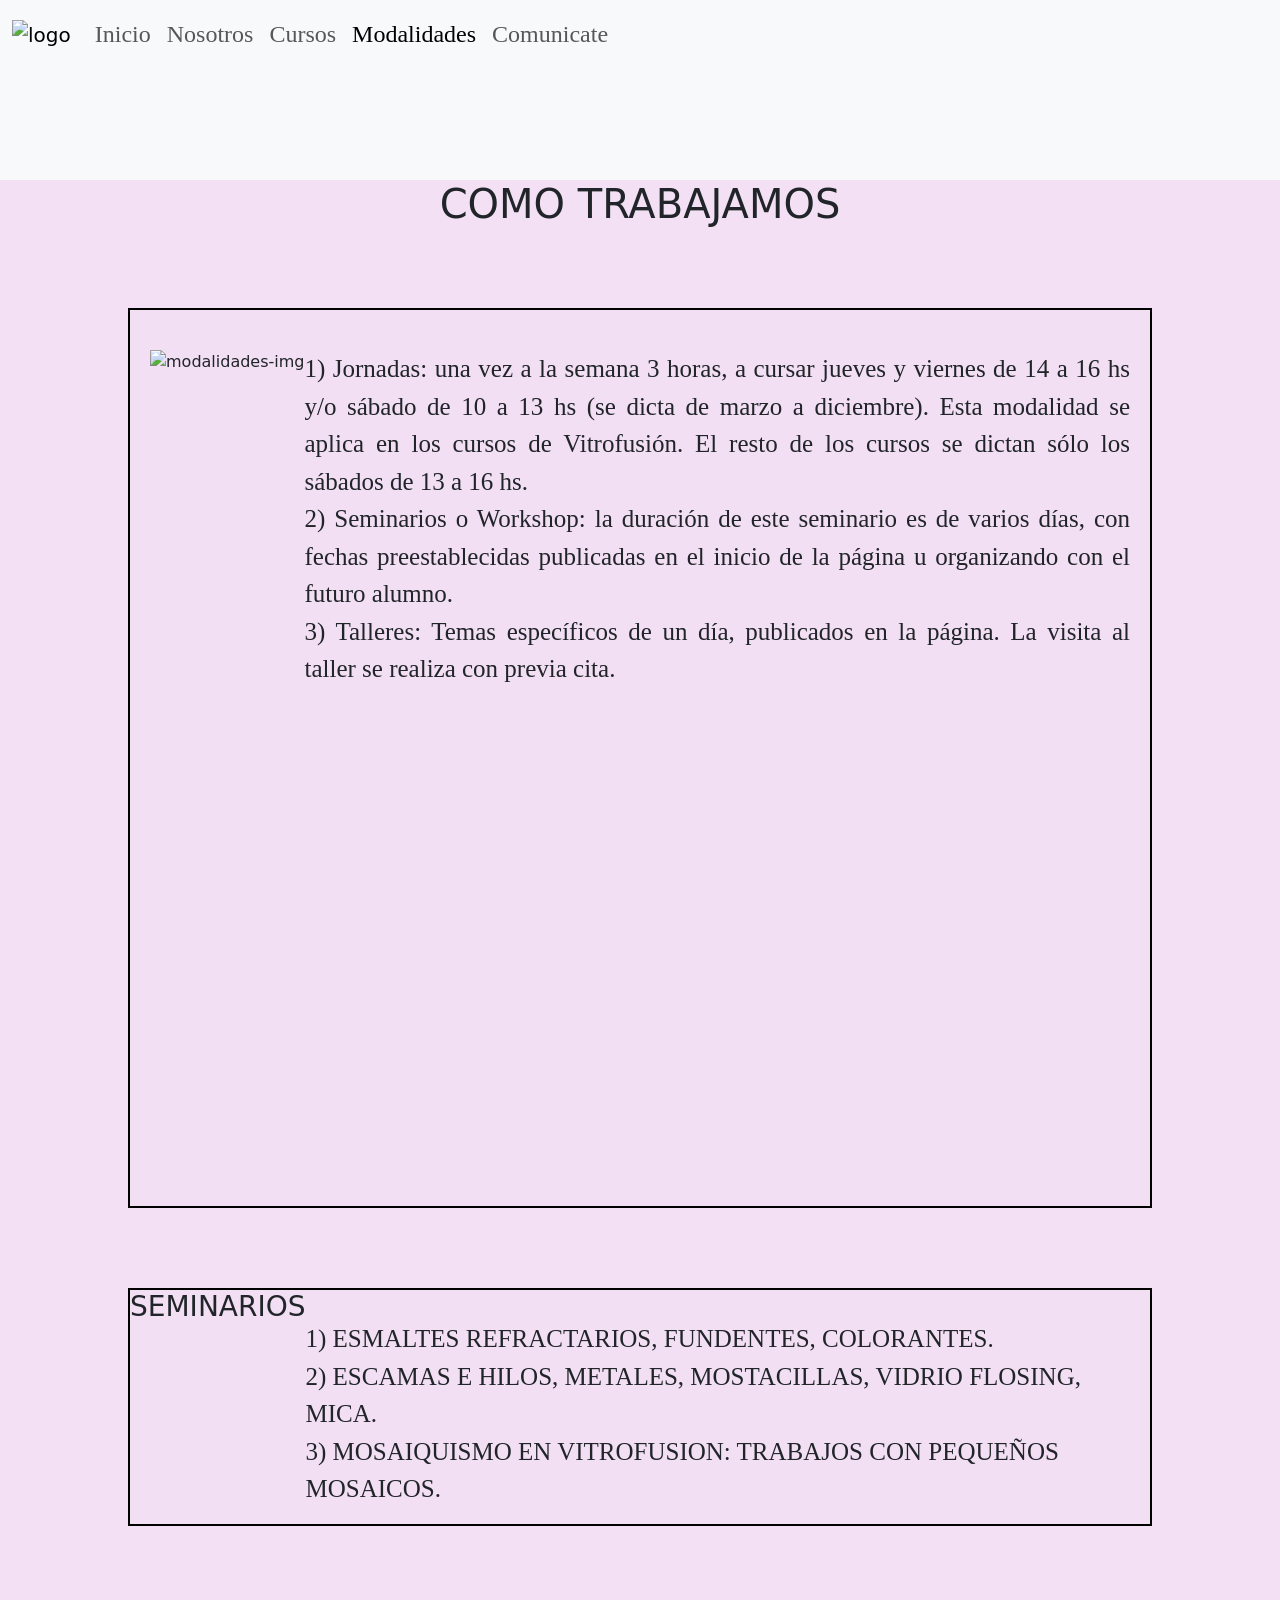
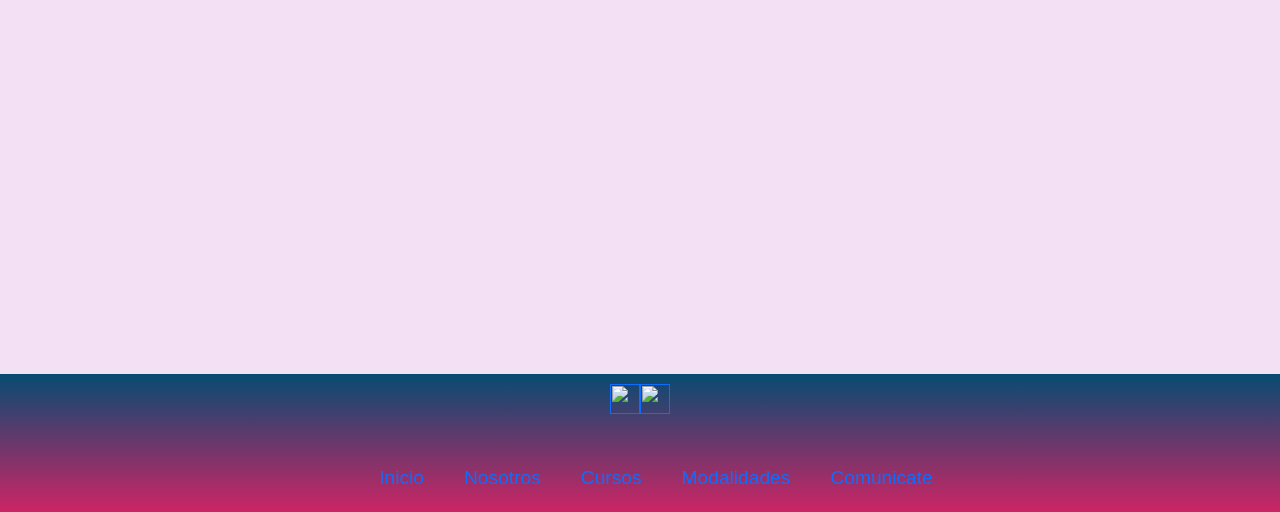
==== pages/modalidades.html @ 45571b7c "modifico nosotros mobile" ====
<!DOCTYPE html>
<html lang="en">
  <head>
    <meta charset="UTF-8" />
    <meta http-equiv="X-UA-Compatible" content="IE=edge" />
    <meta name="viewport" content="width=device-width, initial-scale=1.0">
    <meta name="description" content="Taller de vitrofusion y artes multiples">
    <meta name="keywords" content="vitrofusion, cursos, mosaiquismo, joyeria, macrame">
    <!--BOOTSTRAP-->
    <link rel="stylesheet" href="https://cdn.jsdelivr.net/npm/bootstrap@5.2.3/dist/css/bootstrap.min.css">
    <!--ANIMACIONES-->
    <link rel="stylesheet"href="https://cdnjs.cloudflare.com/ajax/libs/animate.css/4.1.1/animate.min.css"/>
    <!--FONTAWESOME-->
    <script src="https://kit.fontawesome.com/b0070f10f4.js"crossorigin="anonymous"></script>
    <link rel="stylesheet" href="../css/style.css" />
    <title>Modalidades</title>
  </head>
  <body>
    <!-- HEADER -->
    <header class="encabezado">
      <nav class="navbar navbar-expand-lg bg-light">
        <div class="container-fluid">
          <a class="navbar-brand" href="#"
            ><img src="../icons/logo ab vitro.jpg" alt="logo"
          /></a>
          <button
            class="navbar-toggler"
            type="button"
            data-bs-toggle="collapse"
            data-bs-target="#navbarNavAltMarkup"
            aria-controls="navbarNavAltMarkup"
            aria-expanded="false"
            aria-label="Toggle navigation"
          >
            <span class="navbar-toggler-icon"></span>
          </button>
          <div class="collapse navbar-collapse" id="navbarNavAltMarkup">
            <div class="navbar-nav">
              <a class="nav-link" aria-current="page" href="../index.html"
                >Inicio</a
              >
              <a class="nav-link" href="../pages/nosotros.html">Nosotros</a>
              <a class="nav-link" href="../pages/cursos.html">Cursos</a>
              <a class="nav-link active" href="#">Modalidades</a>
              <a class="nav-link" href="../pages/comunicate.html">Comunicate</a>
            </div>
          </div>
        </div>
      </nav>
    </header>
    <!-- MAIN MODALIDADES -->
    <main class="main-modalidades">
      <h1 class="titulo2">COMO TRABAJAMOS</h1>
      <section class="modalidades">
        <div class="modalidades-img">
          <img src="../images/modalidades.jpg" alt="modalidades-img" />
        </div>
        <div class="frecuencia">
          <p>
            1) Jornadas: una vez a la semana 3 horas, a cursar jueves y viernes
            de 14 a 16 hs y/o sábado de 10 a 13 hs (se dicta de marzo a
            diciembre). Esta modalidad se aplica en los cursos de Vitrofusión.
            El resto de los cursos se dictan sólo los sábados de 13 a 16 hs.
            <br />
            2) Seminarios o Workshop: la duración de este seminario es de varios
            días, con fechas preestablecidas publicadas en el inicio de la
            página u organizando con el futuro alumno.
            <br />
            3) Talleres: Temas específicos de un día, publicados en la página.
            La visita al taller se realiza con previa cita.
          </p>
        </div>
      </section>
      <section class="seminarios">
      <h3>SEMINARIOS</h3>
        <div class="cursos-cortos">
        <p>
        1) ESMALTES REFRACTARIOS, FUNDENTES, COLORANTES.
        <br>
        2) ESCAMAS E HILOS, METALES, MOSTACILLAS, VIDRIO FLOSING, MICA.
        <br>
        3) MOSAIQUISMO EN VITROFUSION: TRABAJOS CON PEQUEÑOS MOSAICOS.
      </p>
        </div>
      </section>
    </main>

    <!-- FOOTER -->

    <footer class="footer">
      <div class="footer-container">
        <div class="footer-redes">
          <a href=""><img src="../icons/facebook.svg" alt=""></a>
          <a href=""><img src="../icons/instagram.svg" alt=""></a>
        </div>
        <div class="footer-nav">
          <ul>
            <li><a href="../index.html">Inicio</a></li>
            <li><a href="../pages/nosotros.html">Nosotros</a></li>
            <li><a href="../pages/cursos.html">Cursos</a></li>
            <li><a href="#">Modalidades</a></li>
            <li><a href="../pages/comunicate.html">Comunicate</a></li>
          </ul>
        </div>
      </div>
    </footer>
    <!--LIBRERIA BOOTSTRAP-->
    <script
      src="https://cdn.jsdelivr.net/npm/bootstrap@5.2.3/dist/js/bootstrap.bundle.min.js"
      integrity="sha384-kenU1KFdBIe4zVF0s0G1M5b4hcpxyD9F7jL+jjXkk+Q2h455rYXK/7HAuoJl+0I4"
      crossorigin="anonymous"
    ></script>
  </body>
</html>
---- css/style.css ----
* {
  margin: 0;
  padding: 0;
  box-sizing: border-box;
}

body {
  background-color: rgba(243, 223, 245, 0.952);
  height: 100vh;
}

.navbar-expand-lg {
  display: flex;
  flex-direction: column;
  height: 20vh;
  width: 100%;
  background-image: url(../images/backgroundheader.jpg)!important; 
  background-size: 100%;
}

.navbar-collapse {
  z-index: 99;
}
.navbar-nav a:hover {
  background-color: aliceblue;
  box-shadow: 6px 6px 10px black;
  } 

.nav-link {
  font-family: Verdana !important;
  font-size: x-large !important;
  font-weight: light ; 
}

.navbar-nav a:visited {
  color: rgb(238, 20, 20);
}

.navbar-brand img {
  width: 30%;
  height: 30%;
}

.header .redes {
  display: flex;
  align-items: end;
}

.bg-carta {
  background-color: rgba(159, 186, 236, 0.952);
}

.main {
  height: 100%;
  margin-top: 40px;
  min-height: 100vh;
  position: relative;
}

.titulo1 {
  display: flex;
  flex-direction: column;
  text-align: center;
}

.profesores {
  overflow: scroll;
  width: 80%;
  height: 100vh;
  display: flex;
  flex-direction: row;
  border: 2px solid black;
  background-color: rgba(243, 223, 245, 0.952);
  margin: auto;
  margin-top: 80px;
  position: relative;
}

.staff img {
  padding-top: 40px;
  padding-left: 20px;
  width: 90%;
  height: 90%;
  position: relative;
}

.descripcion-taller {
  width: 50%;
  height: auto;
}

.descripcion-taller p { 
  display: flex;
  justify-content: left;
  text-align: justify;
  padding-top: 40px;
  padding-right: 20px;
  position: absolute;
  font-family: Verdana, Geneva, Tahoma, sans-serif;
  font-size: 25px;
}
.servicios {
    overflow: scroll;
    width: 80%;
    height: 30%;
    display: flex;
    flex-direction: row;
    border: 2px solid black;
    background-color: rgba(243, 223, 245, 0.952);
    margin: 0 auto;
    margin-top: 80px;
    position: relative;
}

.herramientas-materiales p {
  font-family: Verdana;
  font-size: 25px;
  font-weight: lighter;
  margin-top: 30px;
}

@media (max-width: 1200px) {
  .main-nosotros {
    margin-top: 40px;
    min-height: 100vh;
    position: relative;
  }
}

@media (max-width: 730px) {
  .profesores {
    flex-direction: column;
  }
}

@media (max-width: 1200px) {
  .main-modalidades {
    margin-top: 40px;
    min-height: 100vh;
    position: relative;
  }
}

@media (max-width: 730px) {
  .servicios {
    display: flex;
    flex-direction: column;
    justify-content: center;
    margin-top: 5px;
  }
}
.titulo2 {
  display: flex;
  flex-direction: column;
  text-align: center;
}

.modalidades {
  overflow: scroll;
  width: 80%;
  height: 100vh;
  display: flex;
  flex-direction: row;
  border: 2px solid black;
  background-color: rgba(243, 223, 245, 0.952);
  margin: 0 auto;
  margin-top: 80px;
  position: relative;
}

.modalidades-img img {
  padding-top: 40px;
  padding-left: 20px;
  width: 90%;
  height: 90%;
}

.frecuencia {
  width: 50%;
  height: auto;
}

.frecuencia p {
  display: flex;
  justify-content: left;
  text-align: justify;
  padding-top: 40px;
  padding-right: 20px;
  position: absolute;
  font-family: Verdana;
  font-size: 25px;
}

.seminarios {
  overflow: scroll;
  width: 80%;
  height: 30%;
  display: flex;
  flex-direction: row;
  border: 2px solid black;
  background-color: rgba(243, 223, 245, 0.952);
  margin: 0 auto;
  margin-top: 80px;
  position: relative;
}

.cursos-cortos p {
  font-family: Verdana;
  font-size: 25px;
  font-weight: lighter;
  margin-top: 30px;
}

@media (max-width: 730px) {
  .modalidades {
    flex-direction: column;
  }
}

@media (max-width: 730px) {
  .seminarios {
    display: flex;
    flex-direction: column;
    justify-content: center;
    margin-top: 5px;
  }
}

.main-contacto .titulo3 {
  margin-top: 40px;
  text-align: center;
}

.ubicacion iframe {
  width: 400px;
  height: 400px;
  margin-left: 100px;
  margin-top: 80px;
}
.footer {
  width: 100%;
  height: auto;
  background-image: linear-gradient(rgb(7, 75, 114), rgb(204, 37, 101));
  margin-top: 35%;
  bottom: 0;
  position: relative;
}

.footer-contacto {
  width: 100%;
  height: auto;
  background-image: linear-gradient(rgb(7, 75, 114), rgb(204, 37, 101));
  margin-top: 10%;
  bottom: 0;
  position: relative;
}

.footer-cursos {
  width: 100%;
  height: auto;
  background-image: linear-gradient(rgb(7, 75, 114), rgb(204, 37, 101));
  margin-top: 20%;
  bottom: 0;
  position: relative;
}

.footer-container {
  width: 100%;
  height: auto;
}

.footer-redes {
  display: flex;
  justify-content: center;
  padding-top: 10px;
}

.footer-redes a img {
  width: 30px;
  height: 30px;
}

.footer-nav {
  margin: 30px 0;
}

.footer-nav ul {
  display: flex;
  justify-content: center;
}

.footer-nav ul li {
  list-style-type: none;
  margin: 20px;
  color: black;
  font-family: Verdana, Geneva, Tahoma, sans-serif;
  font-size: larger;
  font-weight: lighter;
}

.footer-nav ul li a {
  text-decoration: none;
}

@media (max-width: 548px) {
  .footer-nav ul {
    display: flex;
    justify-content: center;
    flex-direction: column;
  }
}
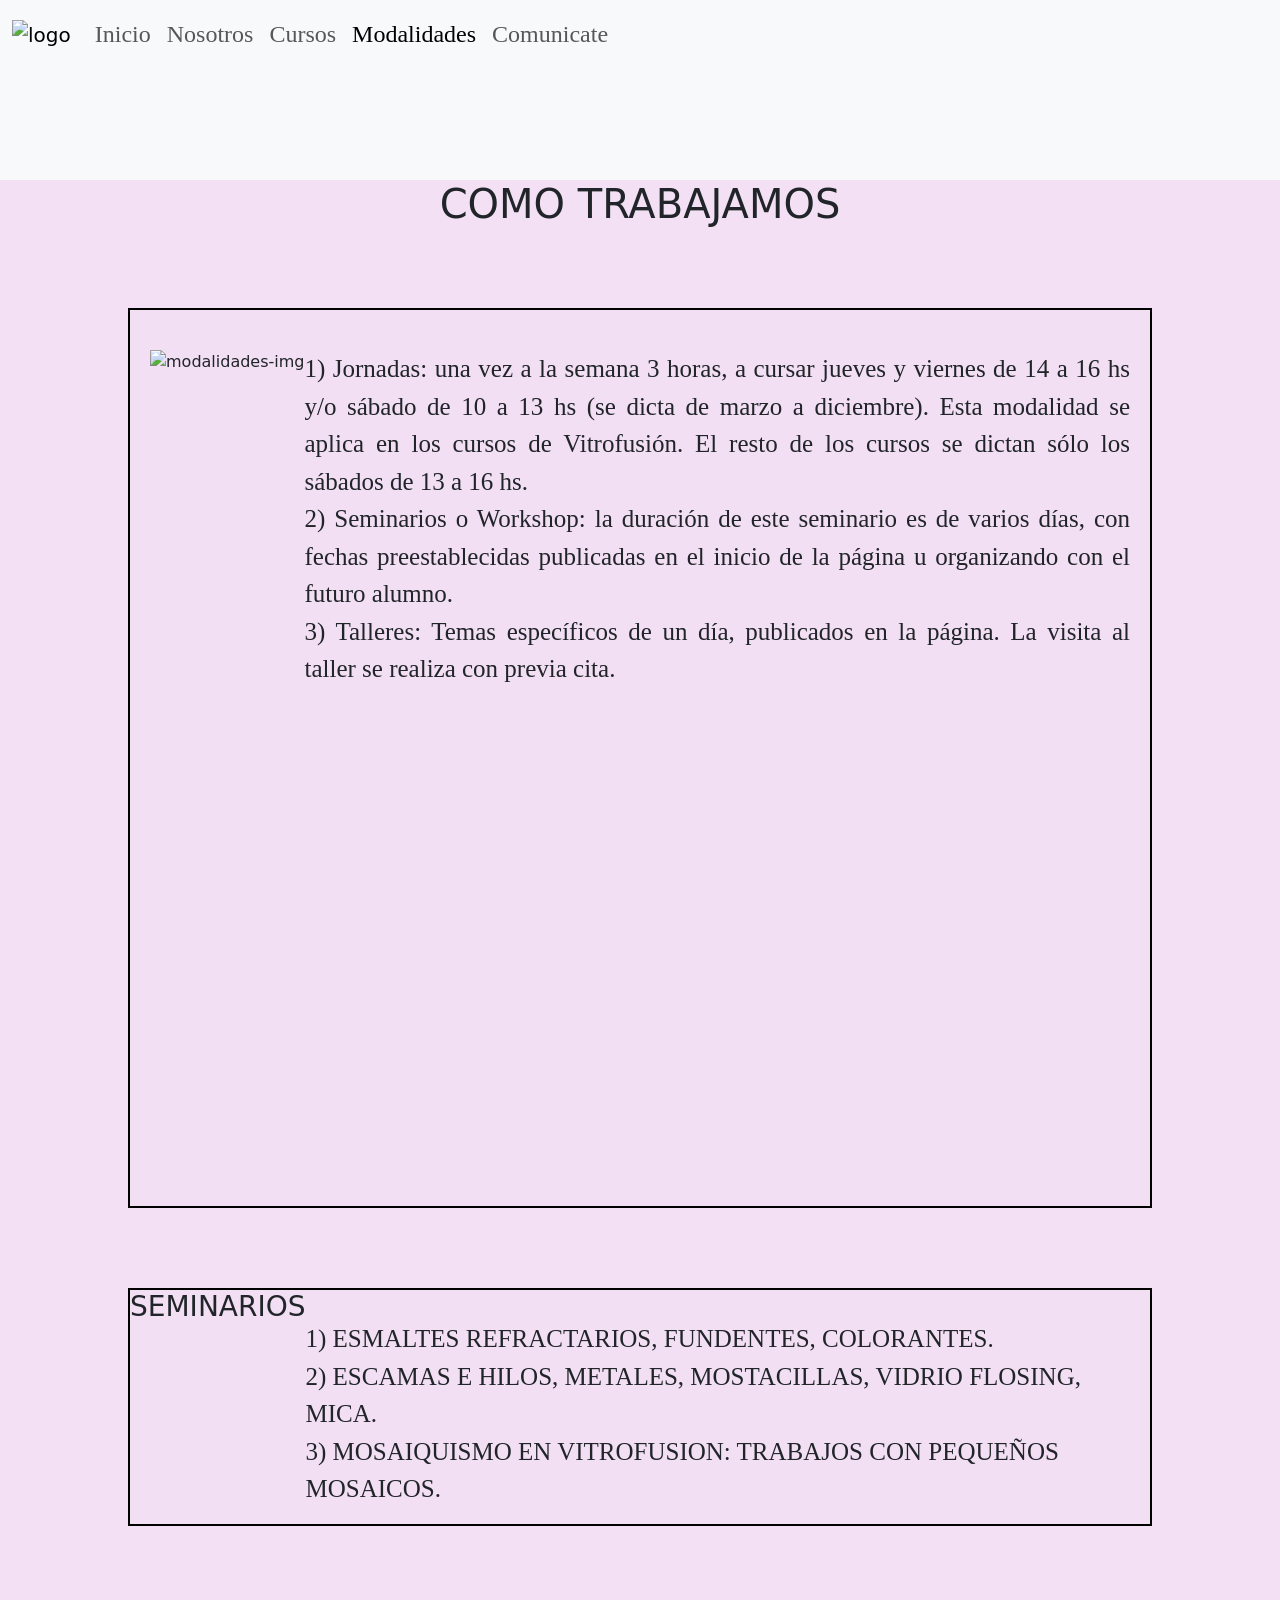
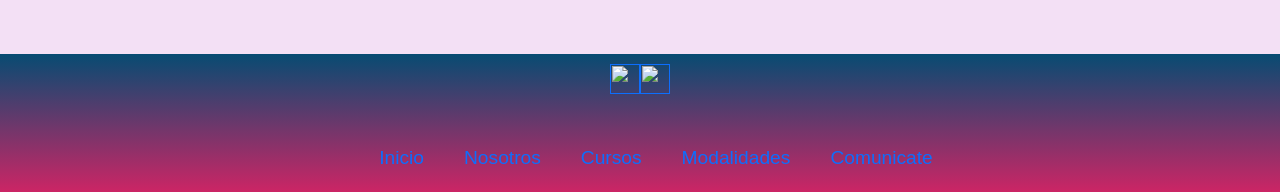
==== commit a0c5748a: "act2" ====
--- a/pages/modalidades.html
+++ b/pages/modalidades.html
@@ -87,7 +87,7 @@
 
     <!-- FOOTER -->
 
-    <footer class="footer">
+    <footer class="footer-modalidades">
       <div class="footer-container">
         <div class="footer-redes">
           <a href=""><img src="../icons/facebook.svg" alt=""></a>
--- a/css/style.css
+++ b/css/style.css
@@ -53,6 +53,7 @@
 .main {
   height: 100%;
   margin-top: 40px;
+  margin-bottom: 40px;
   min-height: 100vh;
   position: relative;
 }
@@ -246,6 +247,24 @@
   position: relative;
 }
 
+.footer-nosotros {
+  width: 100%;
+  height: auto;
+  background-image: linear-gradient(rgb(7, 75, 114), rgb(204, 37, 101));
+  margin-top: 10%;
+  bottom: 0;
+  position: relative;
+} 
+
+.footer-modalidades {
+  width: 100%;
+  height: auto;
+  background-image: linear-gradient(rgb(7, 75, 114), rgb(204, 37, 101));
+  margin-top: 10%;
+  bottom: 0;
+  position: relative;
+} 
+
 .footer-contacto {
   width: 100%;
   height: auto;
